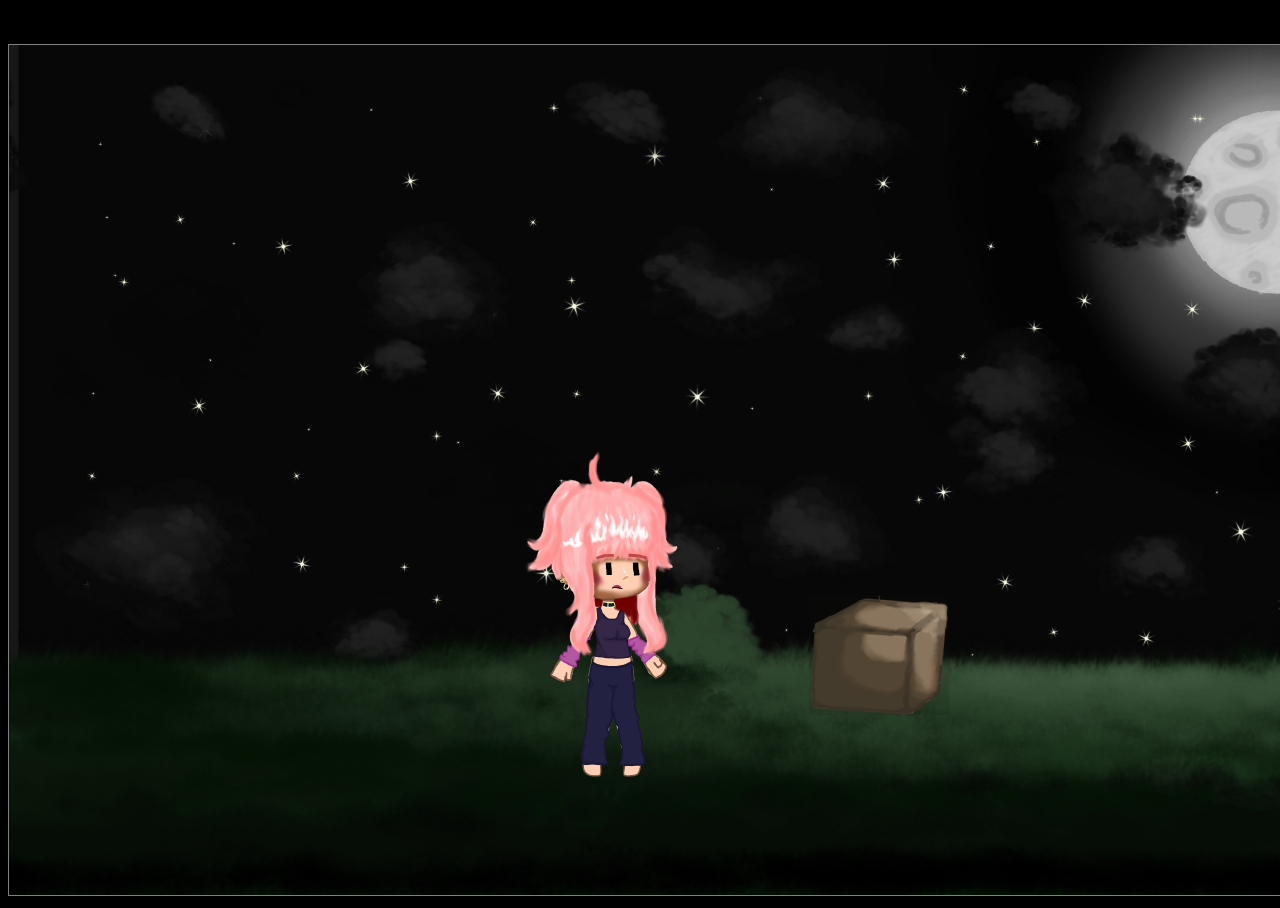
==== game.html @ 82b94bd9 "Mein erster commit" ====
<!DOCTYPE html>
<html lang="en">

<head>
    <link rel="stylesheet" href="style.css" />
    <meta charset="UTF-8">
    <meta name="viewport" content="width=device-width, initial-scale=1.0">
    <title>My Own game</title>


    <script>
        let KEY_SPACE = false; //32
        let KEY_UP = false; //38
        let KEY_DOWN = false; //40
        let x = 500;
        const INITIAL_Y = 400;
        let y = INITIAL_Y;

        let cloudx1 = 0;
        let cloudx2 = 300;
        let nightcloudx1 = 0;
        let nightcloudx2 = 300;

        let leafIndex = 0;
        let targetPosX = x;
        let acc = 6;
        let acc1 = 6;
        let acc2 = 12;

        let starIndex = 0;

        let dayMode = false;
        let activeBox;

        let playerImage;

        let coordinates = [[172, 799, 1.58], [246, 814, -2], [333, 733, -1.2], [500, 690, -0.5], [695, 700, 1.4], [750, 800, -1.1], [980, 699, 1.1], [1098, 766, -1.5], [1174, 781, -1.0], [1293, 698, 1.0], [1367, 755, -2.5], [1500, 799, -1.1]];






        function startGame() {
            setInterval(update, 1000 / 25);
            setInterval(leafUpdate, 300);
            const canvas = document.getElementById("myCanvas");
            canvas.addEventListener('mousemove', mouseMoving, false)
            canvas.addEventListener('click', clickReporter, false);
            canvas.addEventListener('dblclick', clickReporter2, false);
            let aud = document.getElementById("gamemusic");
            aud = document.getElementById ("walkingsound");
            canvas.addEventListener('click', (e) => {
                if (e.offsetX >= 802 && e.offsetX <= 939 && e.offsetY >= 553 && e.offsetY <= 670) {
                    let img = document.getElementById("jumpscare");
                    img.style = "";
                    canvas.style = "display:none";
                    
                }

            }, false);

        }


        function mouseMoving(e) {
            if (e.offsetX >= 802 && e.offsetX <= 939 && e.offsetY >= 553 && e.offsetY <= 670) {
                activeBox = document.getElementById("glowing");
                document.body.style.cursor = "pointer";
            } else {
                document.body.style.cursor = "crosshair";
                activeBox = document.getElementById("box");
            }
        }

        function clickReporter(e) {
            acc = acc1;
            targetPosX = e.x - e.target.offsetLeft;
            let audio= document.getElementById("gamemusic");
            audio.play();

            audio= document.getElementById("walkingsound");
            audio.play();
            
        }

        function clickReporter2(e) {
            acc = acc2;
            targetPosX = e.x - e.target.offsetLeft;
        }

        function leafUpdate() {
            leafIndex++;
            starIndex++;
            if (leafIndex >= leafs.length) {
                leafIndex = 0;
            }
            if (starIndex >= stars.length) {
                starIndex = 0;
            }
        }



        function update() {
            if (targetPosX < x) {
                x -= acc;
                if (x < 0) {
                    x = 0;
                }
                playerImage = document.getElementById("player1");
            } 
            
            if (targetPosX > x) {
                x += acc;
                if (x > 1500) {
                    x = 1500;
                }
                playerImage = document.getElementById("player1");
            }
            
            if(Math.abs(targetPosX-x) < 12) {
                playerImage = document.getElementById("josey");
               let audio= document.getElementById("walkingsound");
                audio.pause();
            }


            cloudx1 = cloudx1 + 1;
            cloudx2 = cloudx2 + 2;

            if (cloudx1 === 1500) {
                cloudx1 = 0;
            }
            if (cloudx2 === 1500) {
                cloudx2 = 0;
            }
            nightcloudx1 = nightcloudx1 + 1;
            nightcloudx2 = nightcloudx2 + 2;

            if (nightcloudx1 === 1500) {
                nightcloudx1 = 0;
            }
            if (nightcloudx2 === 1500) {
                nightcloudx2 = 0;
            }
            draw();
        }

    </script>
</head>

<body onload="javascript: startGame()">





    <img id="background1" src="./img/background1.png" alt="" width="1500" height="850" style="display: none;">
    <img id="background2" src="./img/background2.png" alt="" width="1500" height="850" style="display: none;">
    <img id="background3" src="./img/background3.png" alt="" width="1500" height="850" style="display: none;">
    <img id="normal" src="./img/background4.png" alt="" width="1500" height="850" style="display: none;">
    <img id="clouds2" src="./img/clouds2.png" alt="" width="1500" height="850" style="display: none;">
    <img id="player1" src="./img/walking.png" alt="" width="700" height="300" style="display: none;">
    <img id="josey" src="./img/josey.png" alt="" width="700" height="300" style="display: none;">
    <img id="wind" src="./img/wind.png" alt="" width="1500" height="850" style="display: none;">
    <img id="leaf1" src="./img/falling1.png" alt="" width="293" height="146" style="display: none;">
    <img id="leaf2" src="./img/falling2.png" alt="" width="320" height="175" style="display: none;">
    <img id="leaf3" src="./img/falling3.png" alt="" width="419" height="277" style="display: none;">
    <img id="leaf4" src="./img/falling4.png" alt="" width="459" height="225" style="display: none;">
    <img id="leaf5" src="./img/falling5.png" alt="" width="503" height="157" style="display: none;">
    <img id="leaf6" src="./img/falling6.png" alt="" width="345" height="86" style="display: none;">

    <img id="moon" src="./img/moon.png" alt="" width="1500" height="850" style="display: none;">
    <img id="night" src="./img/nightbackground.png" alt="" width="1500" height="850" style="display: none;">
    <img id="nightcloud1" src="./img/nightclouds1.png" alt="" width="1500" height="850" style="display: none;">
    <img id="nightcloud2" src="./img/nightclouds2.png" alt="" width="1500" height="850" style="display: none;">
    <img id="bush" src="./img/bush.png" alt="" width="1500" height="850" style="display: none;">
    <img id="box" src="./img/box.png" alt="" width="142" height="120" style="display: none;">
    <img id="glowing" src="./img/glowing.png" alt="" width="141" height="120" style="display: none;">


    <img id="star1" src="./img/shootingstar1.png" alt="" width="1500" height="850" style="display: none;">
    <img id="star2" src="./img/shootingstar2.png" alt="" width="1500" height="850" style="display: none;">
    <img id="star3" src="./img/shootingstar3.png" alt="" width="1500" height="850" style="display: none;">

    <img id="jumpscare" src="./img/jumpscare.png" alt="" width="1920" heigth="1080" style="display: none;">


    <div class="centered">
        <canvas id="myCanvas" class="canvas" width="1500" height="850"></canvas>
    </div>
    </div>

    <script>
        const b1 = document.getElementById("background1");
        const b2 = document.getElementById("background2");
        const cloudImage1 = document.getElementById("clouds2");
        const cloudImage2 = document.getElementById("background3");
        const normal = document.getElementById("normal");
        const wind = document.getElementById("wind");
        const leaf1 = document.getElementById("leaf1");
        const leaf2 = document.getElementById("leaf2");
        const leaf3 = document.getElementById("leaf3");
        const leaf4 = document.getElementById("leaf4");
        const leaf5 = document.getElementById("leaf5");
        const leaf6 = document.getElementById("leaf6");

        const moon = document.getElementById("moon");
        const night = document.getElementById("night");
        const nightcloud1 = document.getElementById("nightcloud1");
        const nightcloud2 = document.getElementById("nightcloud2");
        const bush = document.getElementById("bush");


        const star1 = document.getElementById("star1");
        const star2 = document.getElementById("star2");
        const star3 = document.getElementById("star3");


        const leafs = [[leaf1, 410, 330], [leaf2, 450, 380], [leaf3, 470, 370], [leaf4, 540, 400], [leaf5, 550, 500], [leaf6, 600, 585]];
        const stars = [[star1, 0, 0], [star2, 0, 0], [star3, 0, 0]];


        function draw() {
            const c = document.getElementById("myCanvas");
            const ctx = c.getContext("2d");

            if (dayMode) {
                ctx.drawImage(b1, 0, 0);
                ctx.drawImage(b2, 0, 0);
                ctx.drawImage(cloudImage1, 0, 0, 1500 - cloudx1, 850, cloudx1, 0, 1500 - cloudx1, 850);
                ctx.drawImage(cloudImage1, 1500 - cloudx1, 0, cloudx1, 850, 0, 0, cloudx1, 850);
                ctx.drawImage(cloudImage2, 0, 0, 1500 - cloudx2, 850, cloudx2, 0, 1500 - cloudx2, 850);
                ctx.drawImage(cloudImage2, 1500 - cloudx2, 0, cloudx2, 850, 0, 0, cloudx2, 850);
                ctx.drawImage(normal, 0, 0);

                var jetzt = new Date();
                var sekunden = jetzt.getSeconds();
                if (sekunden % 2 === 0) {
                    ctx.drawImage(wind, 0, 0);

                }

                let leaf = leafs[leafIndex];
                ctx.drawImage(leaf[0], leaf[1], leaf[2]);
            }




            else {
                ctx.drawImage(night, 0, 0);
                ctx.drawImage(moon, 0, 0);
                ctx.drawImage(nightcloud1, 0, 0, 1500 - nightcloudx1, 850, nightcloudx1, 0, 1500 - nightcloudx1, 850);
                ctx.drawImage(nightcloud1, 1500 - nightcloudx1, 0, nightcloudx1, 850, 0, 0, nightcloudx1, 850);
                ctx.drawImage(nightcloud2, 0, 0, 1500 - nightcloudx2, 850, nightcloudx2, 0, 1500 - nightcloudx2, 850);
                ctx.drawImage(nightcloud2, 1500 - nightcloudx2, 0, nightcloudx2, 850, 0, 0, nightcloudx2, 850);
                ctx.drawImage(bush, 0, 0);
                //  ctx.strokeStyle  = 'red';
                //ctx.strokeRect(802, 553, 137, 117);
                //ctx.stroke();
                ctx.drawImage(activeBox || document.getElementById("box"), 800, 550);

                let star = stars[starIndex];
                //ctx.drawImage(star[0], star[1], star[2]);



            }

            ctx.drawImage(playerImage, x, getCurrentY());
            if (x > 1400) {
                dayMode = !dayMode;
                x = 50;
                y = INITIAL_Y;
            }
        }
        function getCurrentY() {
            for (let i = 0; i < coordinates.length; i++) {
                let coordinate = coordinates[i];
                let xC = coordinate[0];
                let yC = coordinate[1];
                if (x < xC && x > 0) {
                    let diff = coordinate[2];
                    if (Math.abs(targetPosX - x) < 6) {
                        return y;
                    }

                    if (targetPosX > x) {
                        y += diff;
                        return y;
                    }
                    else if (targetPosX < x) {
                        y -= diff;
                        return y;
                    }

                }
            }

            return y;
        }
    </script>
<audio controls id="walkingsound" autoplay loop style="display:none">
    <source src="./img/walksound.mp3" type="audio/mp3">
</audio>


<audio controls id="gamemusic" autoplay loop style="display:none">
    <source src="./img/gamemusic.mp3" type="audio/mp3">
</audio>

</body>

</html>
---- style.css ----
Button {
position: relative;
height: 100px;
width: 200px;
border: none;
}

button {
position: absolute;
top: 550px; /* Move 50px from the top */
left: 1150px; /* Move 100px from the left */
}
body {
    background-color: black 
}
 button {
    font-weight: bold  ;
    font-family: 'Segoe UI', Tahoma, Geneva, Verdana, sans-serif;
    font-size: 30px;
}

.centered {
    margin-top: 44px;
    text-align: center;
    display: block;
    margin-left: auto;
    margin-right: auto;
  }

.canvas {
    width: 1500px;
    height: 850px;
  border:1px solid grey;
}
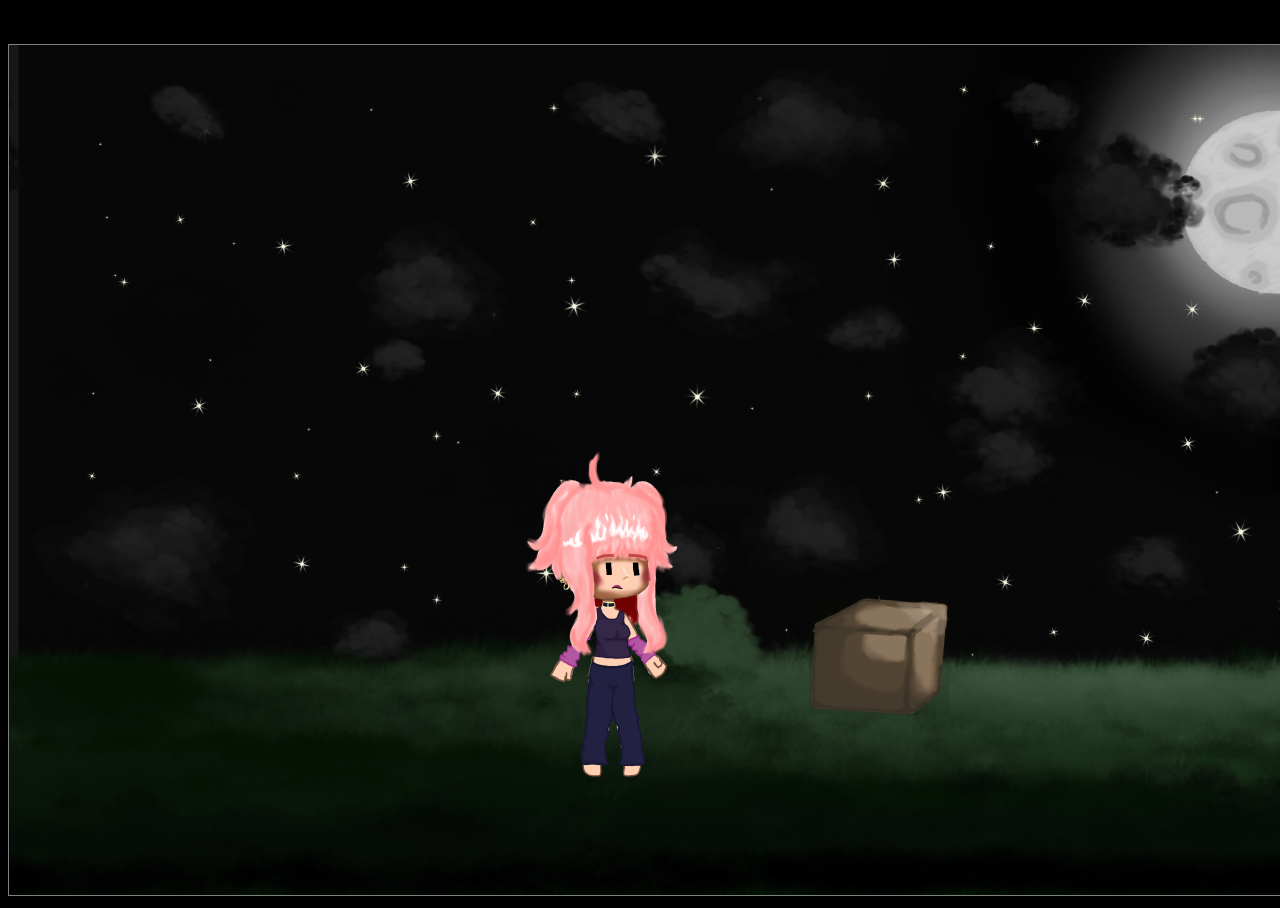
==== commit 0a43dd34: "neue version" ====
--- a/game.html
+++ b/game.html
@@ -19,6 +19,7 @@
         let cloudx1 = 0;
         let cloudx2 = 300;
         let nightcloudx1 = 0;
+        
         let nightcloudx2 = 300;
 
         let leafIndex = 0;
